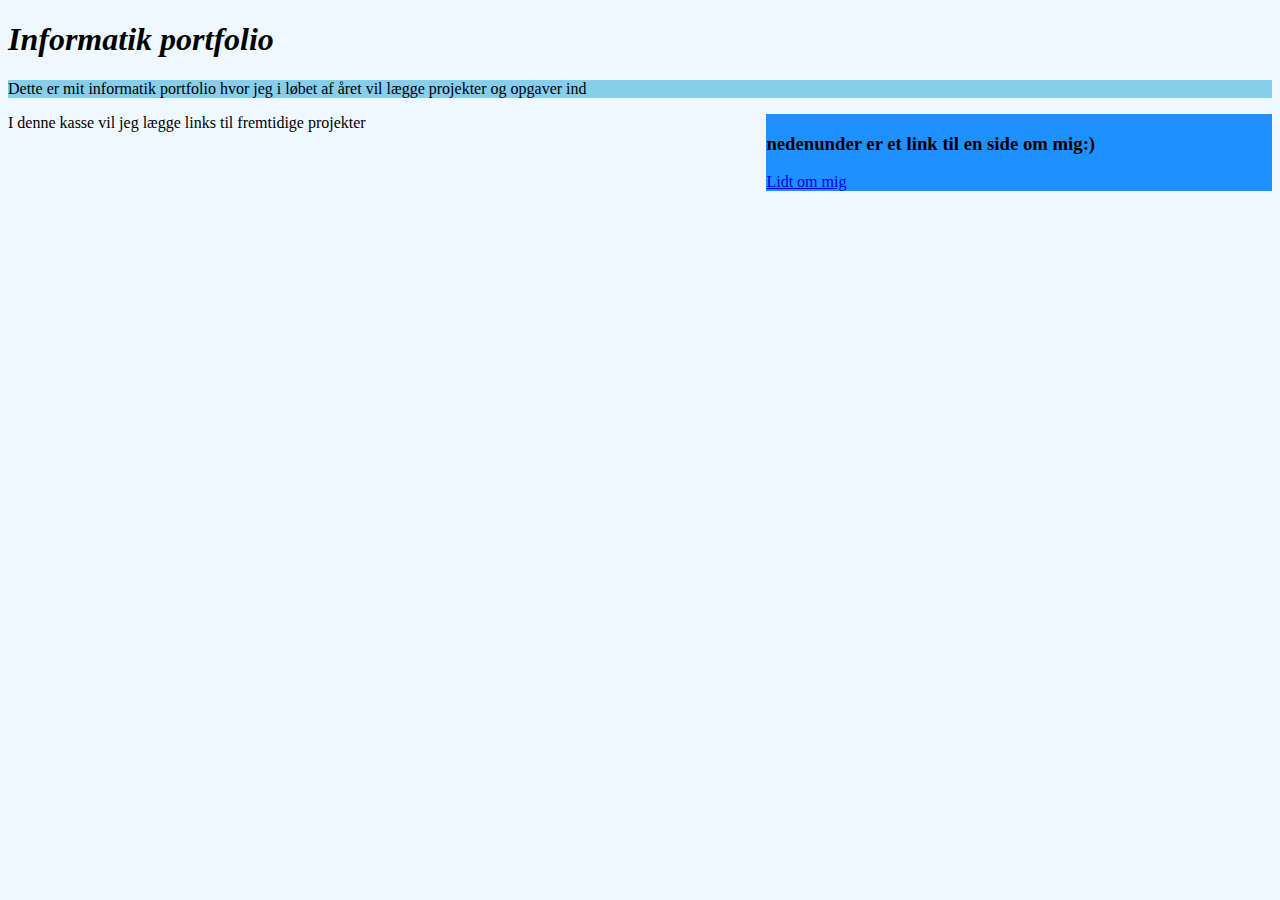
==== index.html @ 1efd020a "Add files via upload" ====
<!DOCTYPE html>
<html>
<head>
<link rel="stylesheet" href="projektStyle.css">
</head>
<body>

<h1>Informatik portfolio</h1>
<p>Dette er mit informatik portfolio hvor jeg i løbet af året vil lægge projekter og opgaver ind</p>



<div class="kasse">

   <h3>nedenunder er et link til en side om mig:)</h3>
    <a href="mig.html">Lidt om mig</a>
    </div>
    
 <div class="kasse2">
    I denne kasse vil jeg lægge links til fremtidige projekter

</div>

</body>
</html>
---- projektStyle.css ----
body {
  background-color: rgb(240,248,255);
}

/* overskrift h1 design */
h1{
font-style: italic;
}

p{
background-color: rgb(135,206,235)
}



.kasse{
float: right;
background-color: rgb(30,144,255);
width: 40%;
height: 30%;
overflow: hidden;
font-size: 40;
}
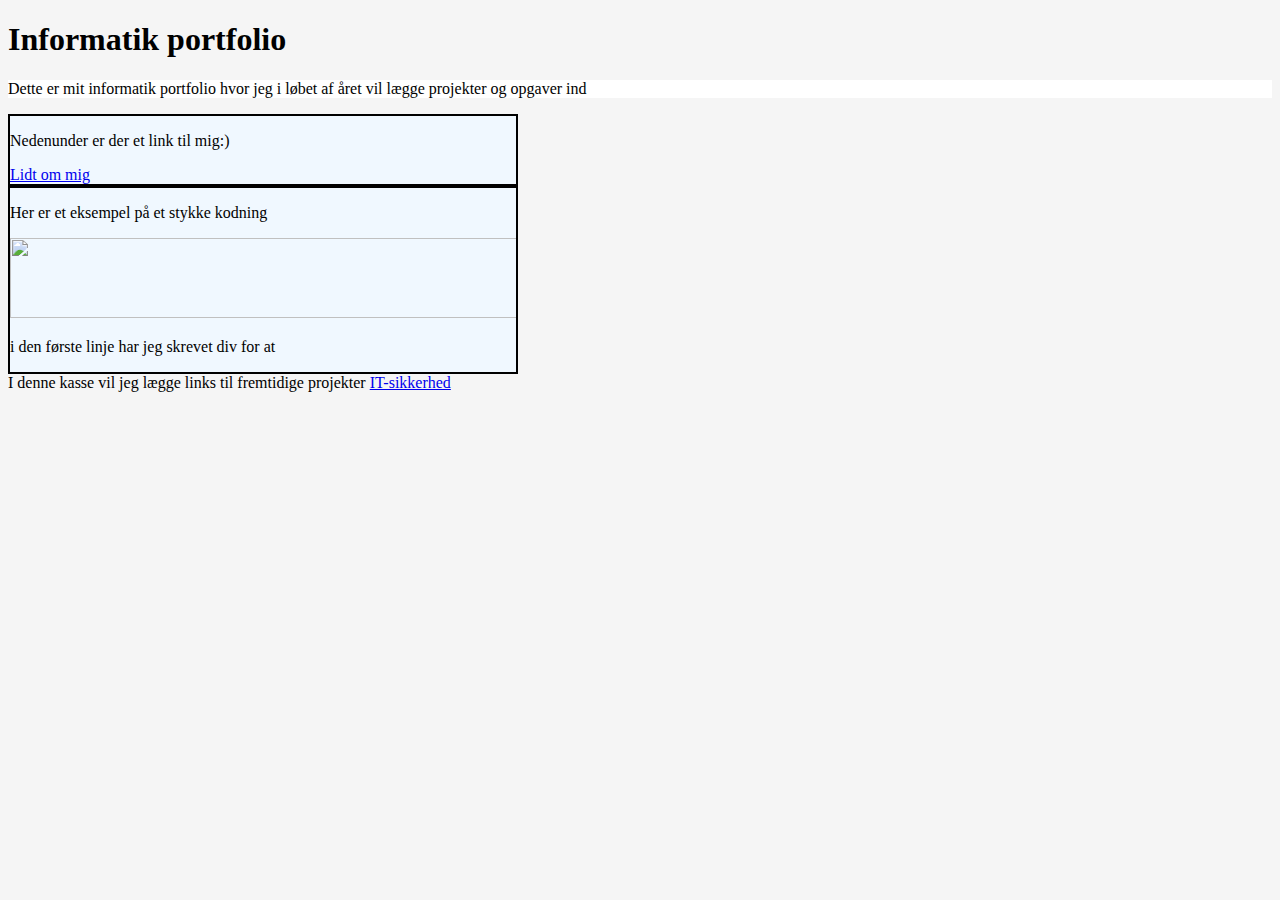
==== commit abba3238: "Add files via upload" ====
--- a/index.html
+++ b/index.html
@@ -11,15 +11,23 @@
 
 
 <div class="kasse">
-
-   <h3>nedenunder er et link til en side om mig:)</h3>
+    <p style= "background-color:aliceblue">Nedenunder er der et link til mig:)</p>
     <a href="mig.html">Lidt om mig</a>
     </div>
     
  <div class="kasse2">
-    I denne kasse vil jeg lægge links til fremtidige projekter
+    <p style="background-color:aliceblue">Her er et eksempel på et stykke kodning</p>
+    <img src="kodning%20billede.jpg" height="80"width="700">
+    <p style="background-color:aliceblue"> i den første linje har jeg skrevet div for at </p>
 
 </div>
 
+<div class="kasse3">
+     I denne kasse vil jeg lægge links til fremtidige projekter
+    <a href="IT-sikkerhed.html">IT-sikkerhed</a>
+    </div>    
+
+    
+    
 </body>
 </html>--- a/projektStyle.css
+++ b/projektStyle.css
@@ -1,23 +1,32 @@
 body {
-  background-color: rgb(240,248,255);
+  background-color: whitesmoke;
 }
 
 /* overskrift h1 design */
 h1{
-font-style: italic;
+font-style: cursive;
 }
 
 p{
-background-color: rgb(135,206,235)
+background-color: white;
 }
 
 
 
-.kasse{
-float: right;
-background-color: rgb(30,144,255);
+div.kasse{
+background-color: aliceblue;
+border: 2px solid black;
 width: 40%;
-height: 30%;
+height: 40%;
+overflow: hidden;
+font-size: 40;
+}
+
+div.kasse2{
+background-color: aliceblue;
+border: 2px solid black;
+width: 40%;
+height: 40%;
 overflow: hidden;
 font-size: 40;
 }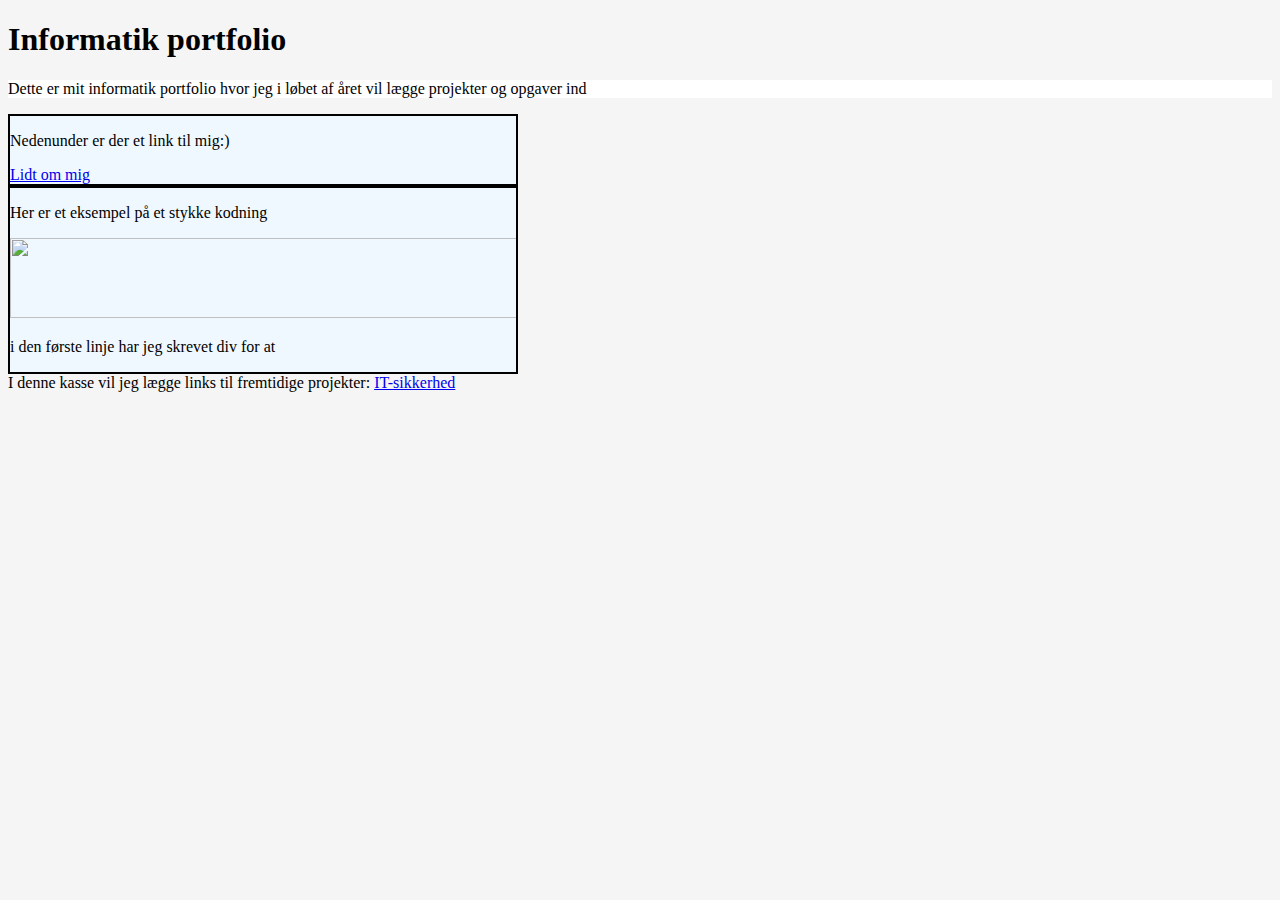
==== commit 017ec31c: "Add files via upload" ====
--- a/index.html
+++ b/index.html
@@ -23,7 +23,7 @@
 </div>
 
 <div class="kasse3">
-     I denne kasse vil jeg lægge links til fremtidige projekter
+     I denne kasse vil jeg lægge links til fremtidige projekter:
     <a href="IT-sikkerhed.html">IT-sikkerhed</a>
     </div>    
 
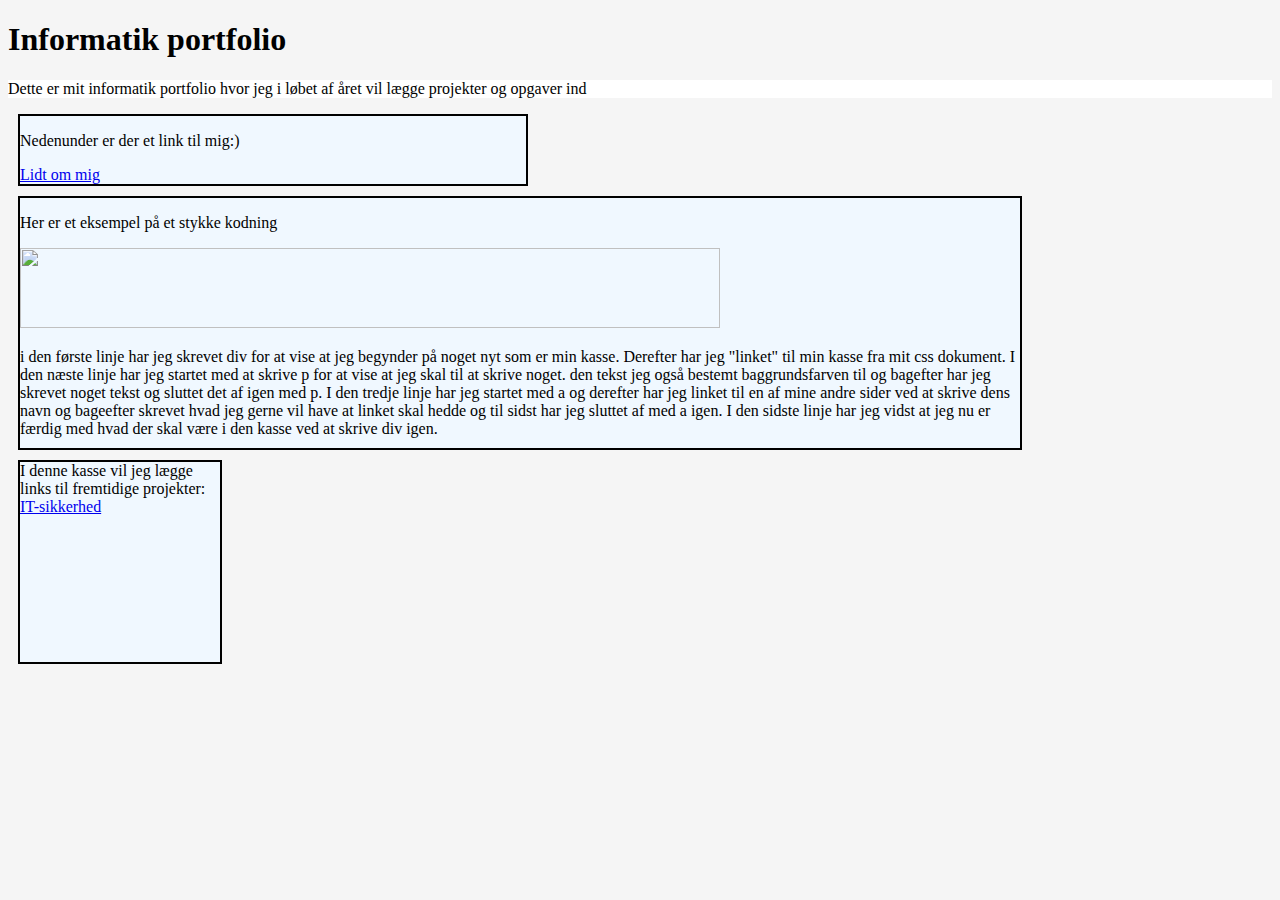
==== commit f05f89ba: "Add files via upload" ====
--- a/index.html
+++ b/index.html
@@ -1,6 +1,7 @@
 <!DOCTYPE html>
 <html>
 <head>
+<meta charset="UTF-8">     
 <link rel="stylesheet" href="projektStyle.css">
 </head>
 <body>
@@ -18,7 +19,7 @@
  <div class="kasse2">
     <p style="background-color:aliceblue">Her er et eksempel på et stykke kodning</p>
     <img src="kodning%20billede.jpg" height="80"width="700">
-    <p style="background-color:aliceblue"> i den første linje har jeg skrevet div for at </p>
+    <p style="background-color:aliceblue"> i den første linje har jeg skrevet div for at vise at jeg begynder på noget nyt som er min kasse. Derefter har jeg "linket" til min kasse fra mit css dokument. I den næste linje har jeg startet med at skrive p for at vise at jeg skal til at skrive noget. den tekst jeg også bestemt baggrundsfarven til og bagefter har jeg skrevet noget tekst og sluttet det af igen med p. I den tredje linje har jeg startet med a og derefter har jeg linket til en af mine andre sider ved at skrive dens navn og bageefter skrevet hvad jeg gerne vil have at linket skal hedde og til sidst har jeg sluttet af med a igen. I den sidste linje har jeg vidst at jeg nu er færdig med hvad der skal være i den kasse ved at skrive div igen. </p>
 
 </div>
 
--- a/projektStyle.css
+++ b/projektStyle.css
@@ -15,6 +15,7 @@
 
 div.kasse{
 background-color: aliceblue;
+margin:10px;
 border: 2px solid black;
 width: 40%;
 height: 40%;
@@ -24,9 +25,20 @@
 
 div.kasse2{
 background-color: aliceblue;
+margin: 10px;
 border: 2px solid black;
-width: 40%;
-height: 40%;
+width: 1000px;
+height: 250px;
+overflow: hidden;
+font-size: 40;
+}
+
+div.kasse3{
+background-color: aliceblue;
+margin: 10px;
+border: 2px solid black;
+width: 200px;
+height: 200px;
 overflow: hidden;
 font-size: 40;
 }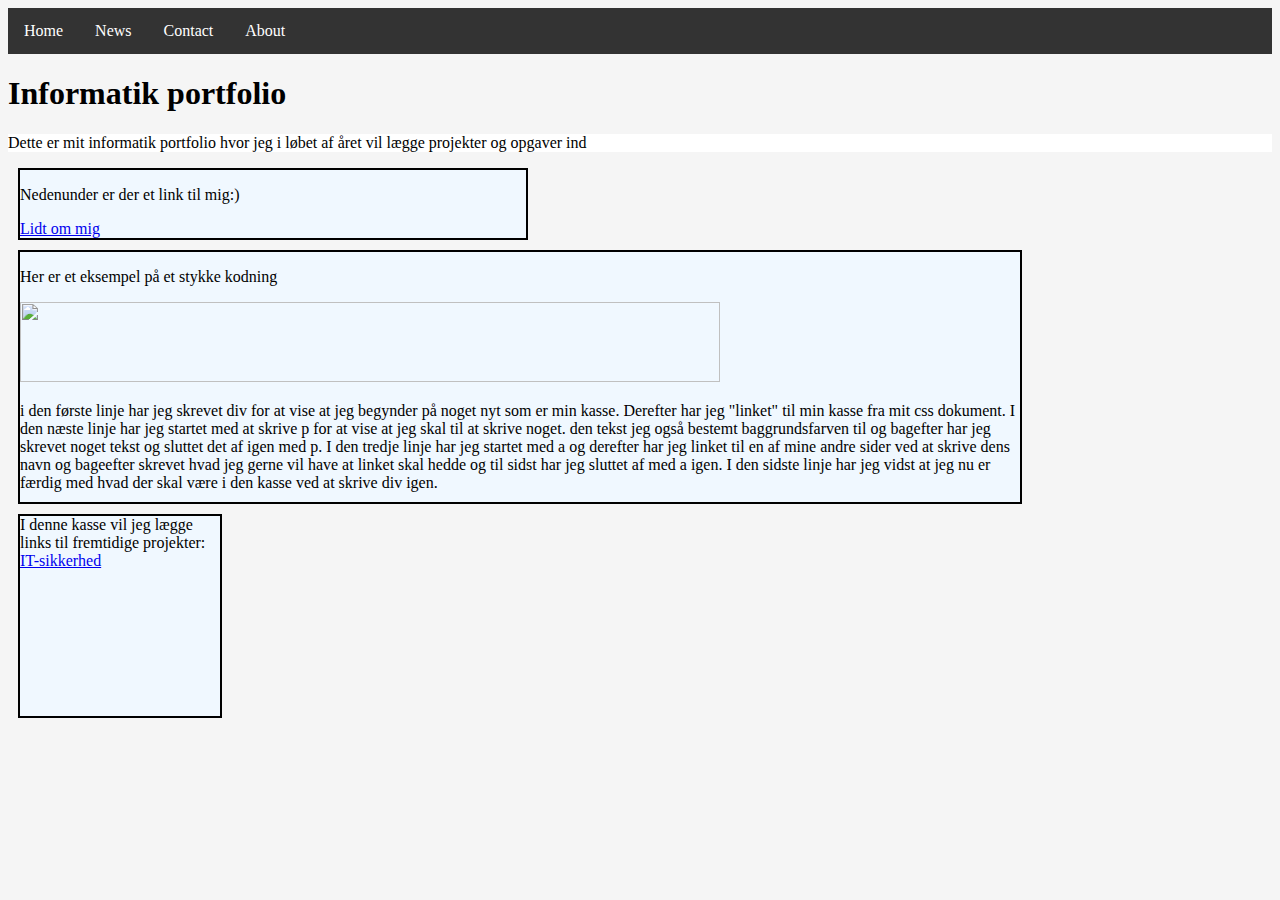
==== commit 9e10dbd1: "Add files via upload" ====
--- a/index.html
+++ b/index.html
@@ -3,8 +3,41 @@
 <head>
 <meta charset="UTF-8">     
 <link rel="stylesheet" href="projektStyle.css">
+<body>
+<style> 
+    ul {
+  list-style-type: none;
+  margin: 0;
+  padding: 0;
+  overflow: hidden;
+  background-color: #333;
+}
+
+li {
+  float: left;
+}
+
+li a {
+  display: block;
+  color: white;
+  text-align: center;
+  padding: 14px 16px;
+  text-decoration: none;
+}
+
+li a:hover {
+  background-color: #111;
+}
+</style>
 </head>
 <body>
+
+<ul>
+  <li><a class="active" href="#home">Home</a></li>
+  <li><a href="#news">News</a></li>
+  <li><a href="#contact">Contact</a></li>
+  <li><a href="#about">About</a></li>
+</ul>
 
 <h1>Informatik portfolio</h1>
 <p>Dette er mit informatik portfolio hvor jeg i løbet af året vil lægge projekter og opgaver ind</p>
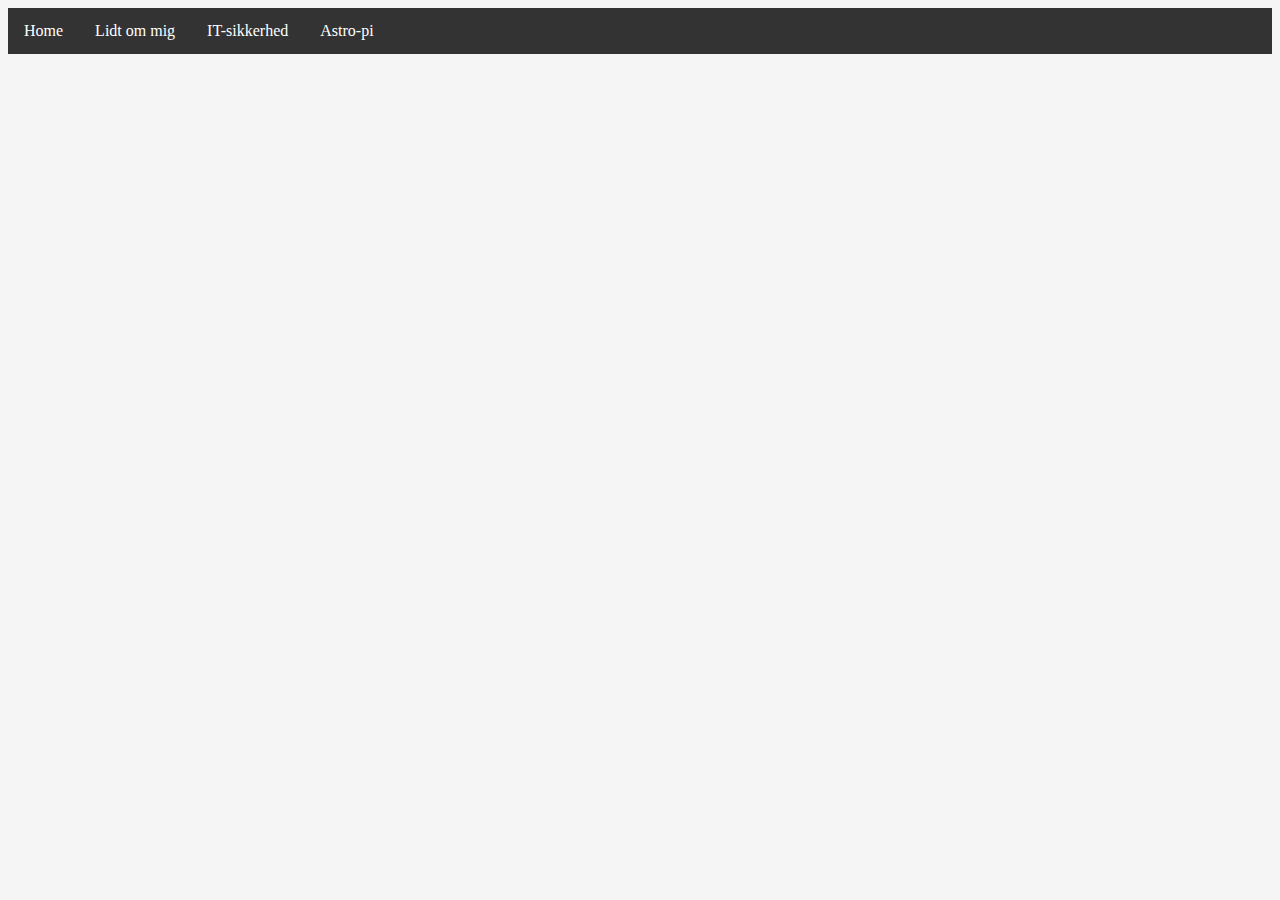
==== commit e2e7a109: "Add files via upload" ====
--- a/index.html
+++ b/index.html
@@ -1,11 +1,10 @@
 <!DOCTYPE html>
 <html>
-<head>
 <meta charset="UTF-8">     
 <link rel="stylesheet" href="projektStyle.css">
-<body>
-<style> 
-    ul {
+ <head>
+<style>
+ul {
   list-style-type: none;
   margin: 0;
   padding: 0;
@@ -34,34 +33,13 @@
 
 <ul>
   <li><a class="active" href="#home">Home</a></li>
-  <li><a href="#news">News</a></li>
-  <li><a href="#contact">Contact</a></li>
-  <li><a href="#about">About</a></li>
+  <li><a href="#Lidt om mig">Lidt om mig</a></li>
+  <li><a href="#IT-sikkerhed">IT-sikkerhed</a></li>
+  <li><a href="#Astro-pi">Astro-pi</a></li>
 </ul>
 
-<h1>Informatik portfolio</h1>
-<p>Dette er mit informatik portfolio hvor jeg i løbet af året vil lægge projekter og opgaver ind</p>
-
-
-
-<div class="kasse">
-    <p style= "background-color:aliceblue">Nedenunder er der et link til mig:)</p>
-    <a href="mig.html">Lidt om mig</a>
-    </div>
-    
- <div class="kasse2">
-    <p style="background-color:aliceblue">Her er et eksempel på et stykke kodning</p>
-    <img src="kodning%20billede.jpg" height="80"width="700">
-    <p style="background-color:aliceblue"> i den første linje har jeg skrevet div for at vise at jeg begynder på noget nyt som er min kasse. Derefter har jeg "linket" til min kasse fra mit css dokument. I den næste linje har jeg startet med at skrive p for at vise at jeg skal til at skrive noget. den tekst jeg også bestemt baggrundsfarven til og bagefter har jeg skrevet noget tekst og sluttet det af igen med p. I den tredje linje har jeg startet med a og derefter har jeg linket til en af mine andre sider ved at skrive dens navn og bageefter skrevet hvad jeg gerne vil have at linket skal hedde og til sidst har jeg sluttet af med a igen. I den sidste linje har jeg vidst at jeg nu er færdig med hvad der skal være i den kasse ved at skrive div igen. </p>
-
-</div>
-
-<div class="kasse3">
-     I denne kasse vil jeg lægge links til fremtidige projekter:
-    <a href="IT-sikkerhed.html">IT-sikkerhed</a>
-    </div>    
-
+</body>   
     
     
-</body>
+   
 </html>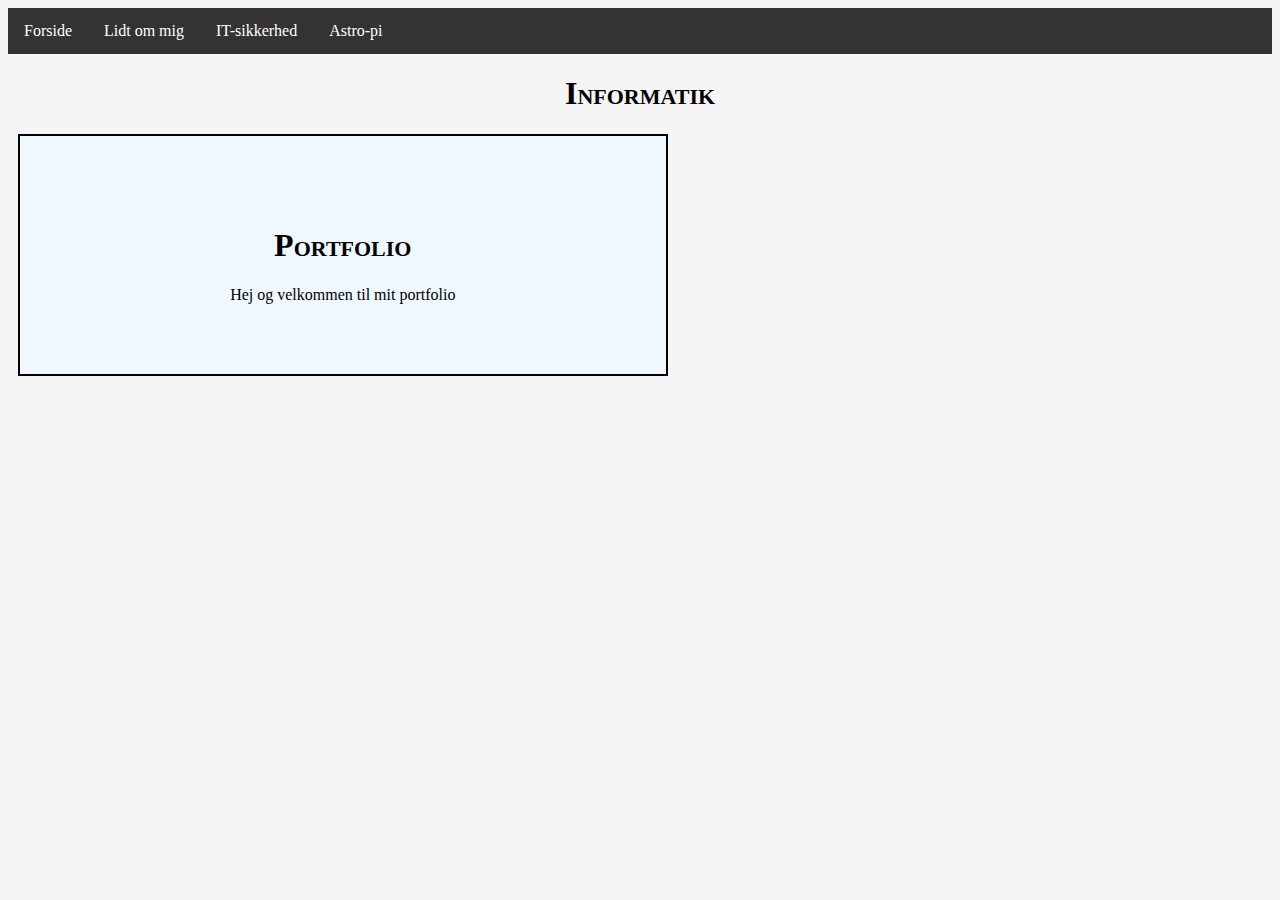
==== commit e4ef5ad0: "Add files via upload" ====
--- a/index.html
+++ b/index.html
@@ -2,8 +2,14 @@
 <html>
 <meta charset="UTF-8">     
 <link rel="stylesheet" href="projektStyle.css">
- <head>
+<head>
 <style>
+h1{
+        text-align:center;
+    font-family: "Times New Roman", Times, serif;
+    font-style: normal;
+    font-variant: small-caps;
+    }
 ul {
   list-style-type: none;
   margin: 0;
@@ -27,18 +33,38 @@
 li a:hover {
   background-color: #111;
 }
+    
+div{
+    background-color: aliceblue;
+  width: 800px;
+  border: 80px solid black;
+  padding: 70px;
+  margin: 90px;
+  text-align:center;
+    }    
+    
 </style>
 </head>
 <body>
 
 <ul>
-  <li><a class="active" href="#home">Home</a></li>
-  <li><a href="#Lidt om mig">Lidt om mig</a></li>
-  <li><a href="#IT-sikkerhed">IT-sikkerhed</a></li>
-  <li><a href="#Astro-pi">Astro-pi</a></li>
+  <li><a href="#index.html">Forside</a></li>
+  <li><a href="#mig.html">Lidt om mig</a></li>
+  <li><a href="#IT-sikkerhed.html">IT-sikkerhed</a></li>
+  <li><a href="Astro-pi.html">Astro-pi</a></li>
 </ul>
 
-</body>   
+<h1 style: text-align: center;>Informatik</h1>
+    
+ <div class="kasse">
+    <h1>Portfolio</h1>
+    Hej og velkommen til mit portfolio
+    <br>
+  </div>    
+    
+</body>
+    
+
     
     
    
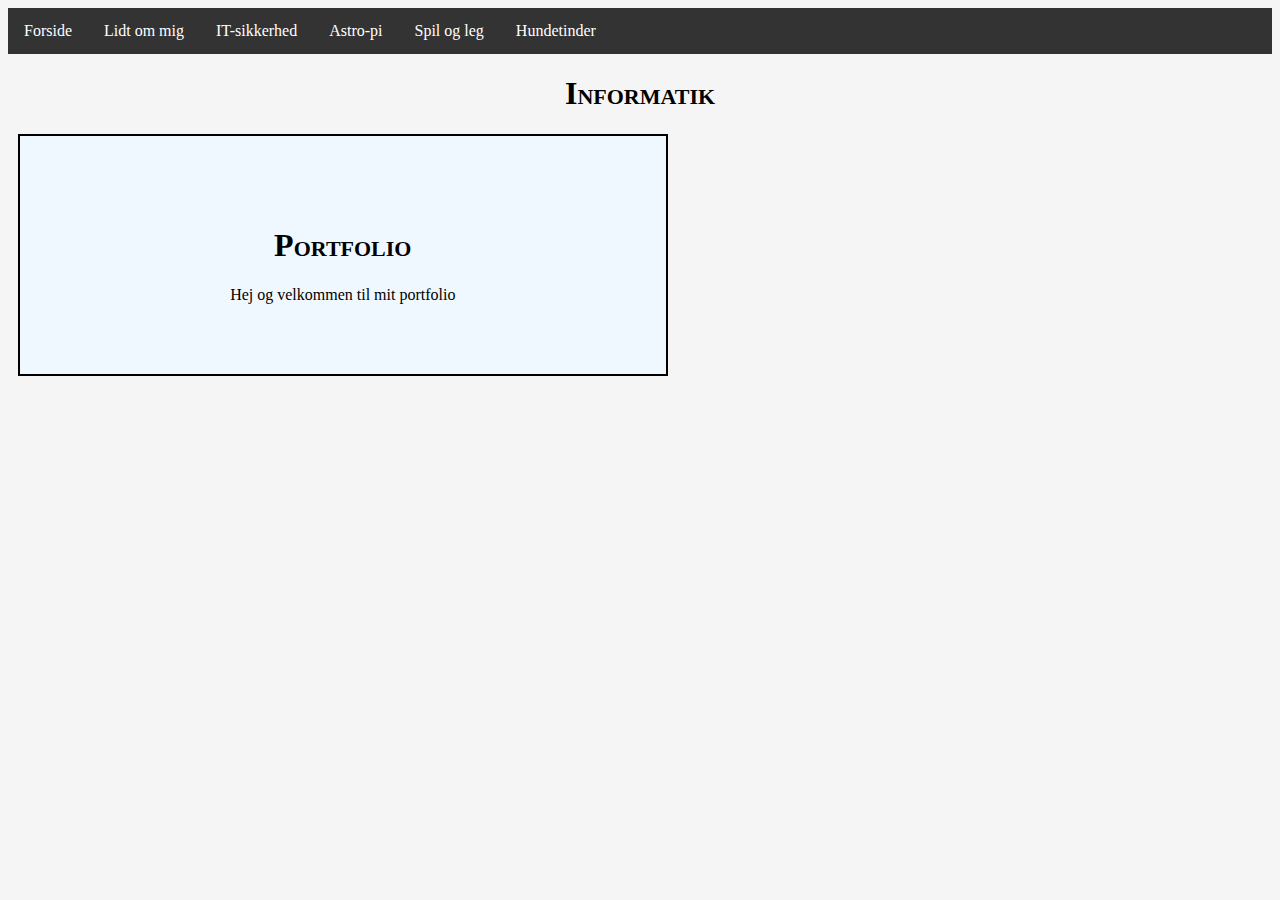
==== commit dfe8af58: "Add files via upload" ====
--- a/index.html
+++ b/index.html
@@ -48,15 +48,17 @@
 <body>
 
 <ul>
-  <li><a href="#index.html">Forside</a></li>
-  <li><a href="#mig.html">Lidt om mig</a></li>
-  <li><a href="#IT-sikkerhed.html">IT-sikkerhed</a></li>
+  <li><a href="index.html">Forside</a></li>
+  <li><a href="mig.html">Lidt om mig</a></li>
+  <li><a href="IT-sikkerhed.html">IT-sikkerhed</a></li>
   <li><a href="Astro-pi.html">Astro-pi</a></li>
+  <li><a href="SpilOgLeg.html">Spil og leg</a></li>
+  <li><a href="Hundetinder.html">Hundetinder</a></li>
 </ul>
 
 <h1 style: text-align: center;>Informatik</h1>
     
- <div class="kasse">
+ <div class="kasse4">
     <h1>Portfolio</h1>
     Hej og velkommen til mit portfolio
     <br>
--- a/projektStyle.css
+++ b/projektStyle.css
@@ -41,4 +41,15 @@
 height: 200px;
 overflow: hidden;
 font-size: 40;
+}
+
+div.kasse4{
+background-color: aliceblue;
+margin:10px;
+border: 2px solid black;
+width: 40%;
+height: 40%;
+overflow: hidden;
+font-size: 40;
+position: relative;
 }